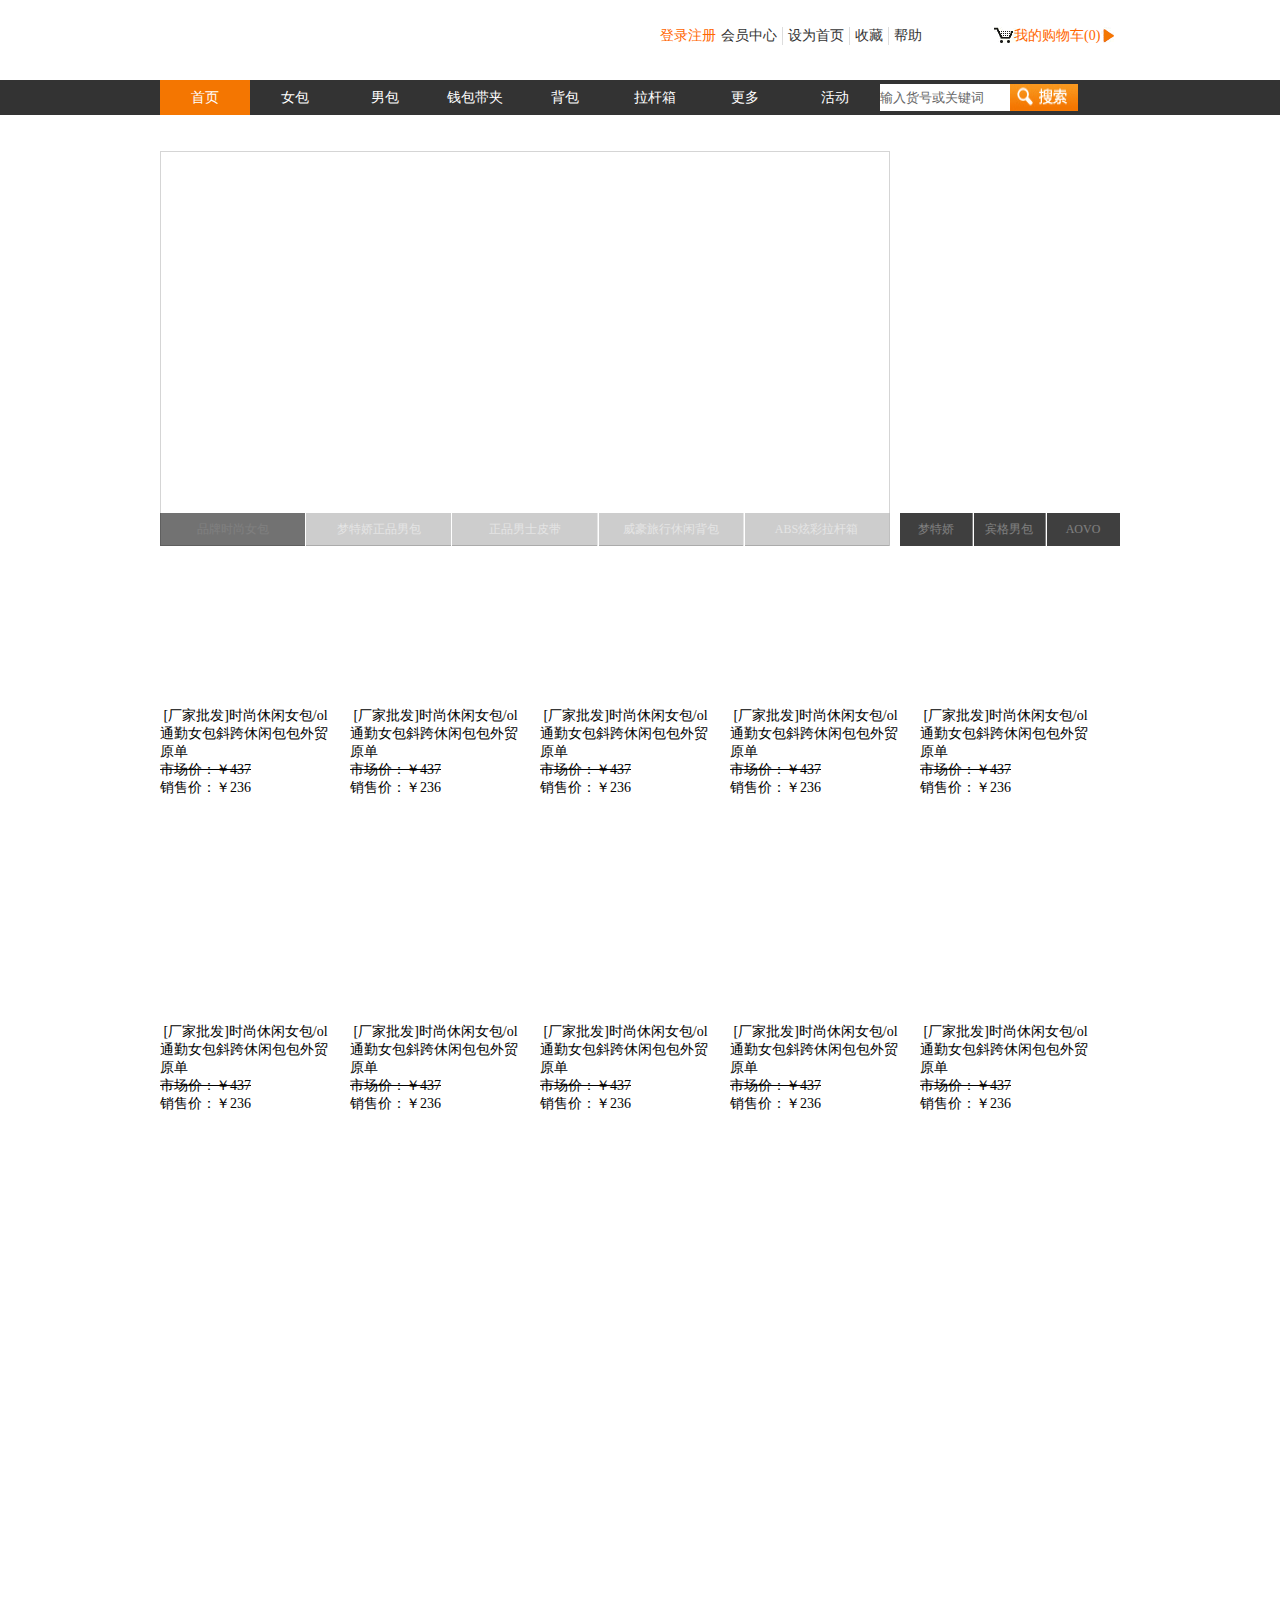
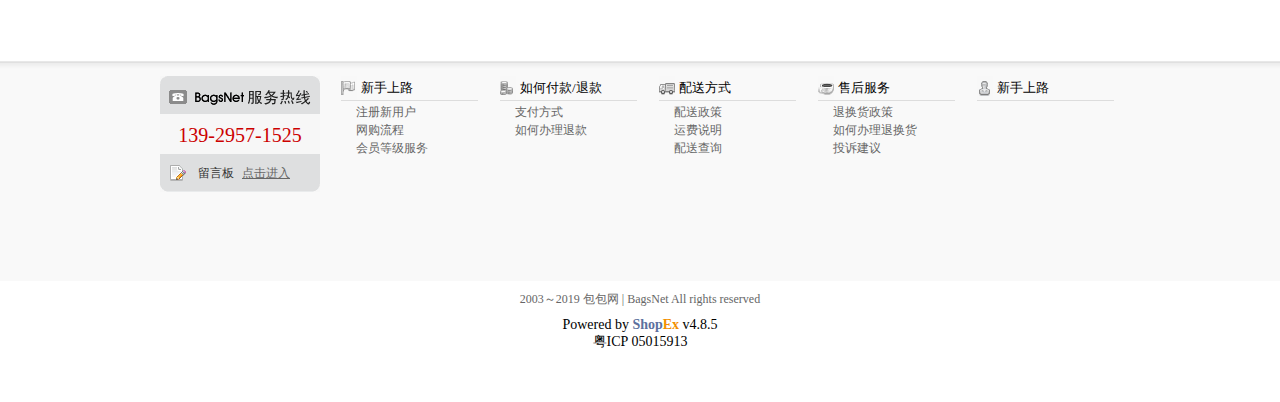
==== index.html @ d0c58835 "second" ====
<!DOCTYPE html>
<html lang="en">
<head>
    <meta charset="UTF-8">
    <meta name="viewport" content="width=device-width, initial-scale=1.0">
    <meta http-equiv="X-UA-Compatible" content="ie=edge">
    <title>index</title>
    <link rel="stylesheet" href="css/index.css">
    <link rel="stylesheet" href="css/public.css">
    <link rel="stylesheet" href="css/baobao.css">
</head>
<body>
    <header class="margin">
        <div class="left"><a href="index.html"><img src="http://www.bagsnet.com/images/default/20111208/7690a92fa291ff12.jpg" alt=""></a></div>
        <div class="right">
            <div class="top">
                <a href="index.html"><img src="http://www.bagsnet.com/themes/mbaobao/images/t11.gif" alt=""></a>
            </div>
            <div class="bottom">
                <div class="bt1">
                    <b class="txt1"><a href="login.html">登录</a><a href="register.html">注册</a></b>
                    <b class="txt2">欢迎<span class="dddd"></span>登录,<em id="exit">退出</em></b>
                    <a href="##">会员中心</a>
                    <a href="##">设为首页</a>
                    <a href="##">收藏</a>
                    <a href="##">帮助</a>
                </div>
                <div class="bt2">
                    <a href="##">我的购物车<b>(0)</b></a>
                </div>
            </div>
        </div>
    </header>
    <nav>
        <div class="margin">
            <ul>
                <li class="te"><a href="">首页</a></li>
                <li><a href="">女包</a></li>
                <li><a href="">男包</a></li>
                <li><a href="">钱包带夹</a></li>
                <li><a href="">背包</a></li>
                <li><a href="">拉杆箱</a></li>
                <li><a href="">更多</a></li>
                <li><a href="">活动</a></li>
            </ul>
            <form action="">
                <input type="text" class="txt" value="输入货号或关键词">
                <span class="sub"></span>
            </form>
        </div>
    </nav>
    <main class="margin">
        <div class="top">
            <a href="index.html"><img src="http://www.bagsnet.com/images//20190218/760126b68a2d337a.jpg" alt=""></a>
            <a href=""><img src="http://www.bagsnet.com/images//20190218/897f781fda731bf3.jpg" alt=""></a>
            <a href="index.html"><img src="http://www.bagsnet.com/images//20170303/ff81aa19e041f970.gif" alt=""></a>
        </div>
        <div class="lunbo">
            <div class="lunbo1">
                <div class="box1">
                    <a href=""><img src="http://www.bagsnet.com/ad/pop001.jpg" alt=""></a>
                    <a href=""><img src="http://www.bagsnet.com/ad/pop002.jpg" alt=""></a>
                    <a href=""><img src="http://www.bagsnet.com/ad/pop003.jpg" alt=""></a>
                    <a href=""><img src="http://www.bagsnet.com/ad/pop004.jpg" alt=""></a>
                    <a href=""><img src="http://www.bagsnet.com/ad/pop005.jpg" alt=""></a>
                </div>
                <ul>
                    <li><a href="">品牌时尚女包</a></li>
                    <li><a href="">梦特娇正品男包</a></li>
                    <li><a href="">正品男士皮带</a></li>
                    <li><a href="">威豪旅行休闲背包</a></li>
                    <li><a href="">ABS炫彩拉杆箱</a></li>
                </ul>
            </div>
            <div class="lunbo2">
                <div class="box2">
                    <a href=""><img src="http://www.bagsnet.com/ad/pop-b001.jpg" alt=""></a>
                    <a href=""><img src="http://www.bagsnet.com/ad/pop-b002.jpg" alt=""></a>
                    <a href=""><img src="http://www.bagsnet.com/ad/pop-b003.jpg" alt=""></a>
                </div>
                <ul>
                    <li><a href="">梦特娇</a></li>
                    <li><a href="">宾格男包</a></li>
                    <li><a href="">AOVO</a></li>
                </ul>
            </div>
        </div>
    </main>
    <section id="main" class="margin">
        <ul class="list1">
            <li>
                <img src="http://www.bagsnet.com/themes/mbaobao/images/qing1.gif" alt="">
                <ul class="list2">
                    <li>
                        <img src="http://www.bagsnet.com/images/goods/20110718/fa8059dd00d658f0.jpg" alt="">
                        <a href="">[厂家批发]时尚休闲女包/ol通勤女包斜跨休闲包包外贸原单</a>
                        <p>市场价：￥437</p>
                        <p>销售价：<b>￥236</b></p>
                    </li>
                    <li>
                        <img src="http://www.bagsnet.com/images/goods/20110718/fa8059dd00d658f0.jpg" alt="">
                        <a href="">[厂家批发]时尚休闲女包/ol通勤女包斜跨休闲包包外贸原单</a>
                        <p>市场价：￥437</p>
                        <p>销售价：<b>￥236</b></p>
                    </li>
                    <li>
                        <img src="http://www.bagsnet.com/images/goods/20110718/fa8059dd00d658f0.jpg" alt="">
                        <a href="">[厂家批发]时尚休闲女包/ol通勤女包斜跨休闲包包外贸原单</a>
                        <p>市场价：￥437</p>
                        <p>销售价：<b>￥236</b></p>
                    </li>
                    <li>
                        <img src="http://www.bagsnet.com/images/goods/20110718/fa8059dd00d658f0.jpg" alt="">
                        <a href="">[厂家批发]时尚休闲女包/ol通勤女包斜跨休闲包包外贸原单</a>
                        <p>市场价：￥437</p>
                        <p>销售价：<b>￥236</b></p>
                    </li>
                    <li>
                        <img src="http://www.bagsnet.com/images/goods/20110718/fa8059dd00d658f0.jpg" alt="">
                        <a href="">[厂家批发]时尚休闲女包/ol通勤女包斜跨休闲包包外贸原单</a>
                        <p>市场价：￥437</p>
                        <p>销售价：<b>￥236</b></p>
                    </li>
                </ul>
            </li>
            <li>
                <img src="http://www.bagsnet.com/themes/mbaobao/images/qing1.gif" alt="">
                <ul class="list2">
                    <li>
                        <img src="http://www.bagsnet.com/images/goods/20110718/fa8059dd00d658f0.jpg" alt="">
                        <a href="">[厂家批发]时尚休闲女包/ol通勤女包斜跨休闲包包外贸原单</a>
                        <p>市场价：￥437</p>
                        <p>销售价：<b>￥236</b></p>
                    </li>
                    <li>
                        <img src="http://www.bagsnet.com/images/goods/20110718/fa8059dd00d658f0.jpg" alt="">
                        <a href="">[厂家批发]时尚休闲女包/ol通勤女包斜跨休闲包包外贸原单</a>
                        <p>市场价：￥437</p>
                        <p>销售价：<b>￥236</b></p>
                    </li>
                    <li>
                        <img src="http://www.bagsnet.com/images/goods/20110718/fa8059dd00d658f0.jpg" alt="">
                        <a href="">[厂家批发]时尚休闲女包/ol通勤女包斜跨休闲包包外贸原单</a>
                        <p>市场价：￥437</p>
                        <p>销售价：<b>￥236</b></p>
                    </li>
                    <li>
                        <img src="http://www.bagsnet.com/images/goods/20110718/fa8059dd00d658f0.jpg" alt="">
                        <a href="">[厂家批发]时尚休闲女包/ol通勤女包斜跨休闲包包外贸原单</a>
                        <p>市场价：￥437</p>
                        <p>销售价：<b>￥236</b></p>
                    </li>
                    <li>
                        <img src="http://www.bagsnet.com/images/goods/20110718/fa8059dd00d658f0.jpg" alt="">
                        <a href="">[厂家批发]时尚休闲女包/ol通勤女包斜跨休闲包包外贸原单</a>
                        <p>市场价：￥437</p>
                        <p>销售价：<b>￥236</b></p>
                    </li>
                </ul>
            </li>
        </ul>
    </section>
    <footer>
        <div class="margin">
            <div class="box1">
                <div class="top">139-2957-1525</div>
                <div class="bottom">留言板<a href="">点击进入</a></div>
            </div>
            <div class="box2 te">
                <h3><a href="">新手上路</a></h3>
                <ul>
                    <li><a href="">注册新用户</a></li>
                    <li><a href="">网购流程</a></li>
                    <li><a href="">会员等级服务</a></li>
                </ul>
            </div>
            <div class="box3 te">
                <h3><a href="">如何付款/退款</a></h3>
                <ul>
                    <li><a href="">支付方式</a></li>
                    <li><a href="">如何办理退款</a></li>
                </ul>
            </div>
            <div class="box4 te">
                <h3><a href="">配送方式</a></h3>
                <ul>
                    <li><a href="">配送政策</a></li>
                    <li><a href="">运费说明</a></li>
                    <li><a href="">配送查询</a></li>
                </ul>
            </div>
            <div class="box5 te">
                <h3><a href="">售后服务</a></h3>
                <ul>
                    <li><a href="">退换货政策</a></li>
                    <li><a href="">如何办理退换货</a></li>
                    <li><a href="">投诉建议</a></li>
                </ul>
            </div>
            <div class="box6 te">
                <h3><a href="">新手上路</a></h3>
            </div>
            <div class="bottom"><a href=""><img src="http://www.bagsnet.com/themes/mbaobao/images/g1.gif" alt=""></a></div>
        </div>
    </footer>
    <section id="footer" class="margin">
        <div class="top">
            <img src="http://china.bagsnet.com/newimg/xxmm-beian.gif" alt="">
            <img src="http://china.bagsnet.com/newimg/xxmm-jubao.gif" alt="">
            <img src="http://china.bagsnet.com/newimg/xxmm-xieh.gif" alt="">
        </div>
        <p>2003～2019 包包网 | BagsNet   All rights reserved</p>
        <a href="">Powered by <b style="color:#5c719e">Shop</b><b style="color:#f39000">Ex</b></a><span> v4.8.5</span>
        <a href="">粤ICP 05015913</a>
    </section>
</body>
<script src="js/jquery.js"></script>
<script src="js/jquery.banner.1.1.js"></script>
<script>
    $(".lunbo1").banner({
        items:$(".lunbo1 .box1").children(""),
        list:true,
        autoPlay:true
        
    });

    $(".lunbo2").banner({
        items:$(".lunbo2 .box2").children(""),
        list:true,
        autoPlay:true
        
    });
    class Index{
        constructor(){
            this.p1 = document.querySelector(".txt1");
            this.p2 = document.querySelector(".txt2");
            this.span = document.querySelector(".dddd");
            this.exit = document.querySelector(".txt2 #exit")
            this.getData()
            this.addEvent();
        }
        getData(){
            this.abc = localStorage.getItem("abc");
            // 读取localStorage，如果有就解析成数组，如果没有就给一个空数组，方便操作
            if(this.abc == null){
                this.abc = [];
            }else{
                this.abc = JSON.parse(this.abc)
            }
            this.panduan()
            // console.log(this.span)
        }
        panduan(){
            for(var i=0;i<this.abc.length;i++){
                if(this.abc[i].onoff == 1){
                    this.p1.style.display ="none";
                    this.p2.style.display ="block";
                    this.span.innerHTML = this.abc[i].user;
                    this.successUser = this.abc[i].user;
                    return;
                }
            }
            this.p1.style.display ="block";
            this.p2.style.display ="none";
                
        }
        
        addEvent(){
            var that = this;
            console.log(this.exit)
            this.exit.onclick = function(){
                console.log(that.successUser)
                if(that.successUser){
                    for(var i=0;i<that.abc.length;i++){
                        if(that.abc[i].user === that.successUser){
                            that.abc[i].onoff = 0;
                            localStorage.setItem("abc",JSON.stringify(that.abc))
                            that.panduan();
                        }
                    }
                }
            }
        }
    }

    new Index();
    // $("#nav .left ul").children().hover(function(){
    //         $("#nav .center").css({
    //         "display":"block",
    //         "background":Fire()
    //         });
    //         $("#nav .center ul").children().hover(function(){
    //             $(this).children().css("color",Fire());
    //         }) 

    // },function(){
    //     $("#nav .center").hide();
    // })
    // $("#nav .center ul").children().hover(function(){
    //     $("#nav .center").css({
    //         "display":"block",
    //         "background":Fire()
    //     })
    //     $("#nav .you").show();
    // },function(){
    //     $("#nav .center").hide();
    //     $("#nav .you").hide();

    // })
    // $("#nav .you").hover(function(){
    //     $("#nav .center").show();
    //     $("#nav .you").show();
    // },function(){
    //     $("#nav .you").hide();
    //     $("#nav .center").hide();
    // })

	function Fire(){
		var r = Math.round(Math.random()*255).toString(16);
		var g = Math.round(Math.random()*255).toString(16);
		var b = Math.round(Math.random()*255).toString(16);
		return "rgb("+r+","+g+","+b+")"
	}
    class Shopping{
        constructor(){
            this.shop = document.querySelectorAll(".shopping");
            this.init();
        }
        init(){
            for(var i = 0;i<this.shop.length;i++){
                var that =this;
                this.shop[i].onclick = function(){
                    for(var j = 0;j<that.shop.length;j++){
                        return that.shop[j].index;
                    }
                    console.log(this)
                }
            }
        }
    }
    new Shopping();
</script>
</html>
---- css/index.css ----
/* main{} */
main .top{margin-top:10px;}
main .lunbo{height:500px;}
main .lunbo .lunbo1{position: relative;margin-top:10px;width:730px;height:395px;float:left;overflow: hidden;}
main .lunbo .lunbo1 .box1{padding:1px;border:1px solid #d5d5d5;width:726px;height:391px;margin:0 auto;}
main .lunbo .lunbo1 .box1 a{position: absolute;width:726px;height:391px;left:726px;}
main .lunbo .lunbo1 .box1 a:nth-child(1){left:0}
main .lunbo .lunbo1  ul{position: absolute;bottom:0;left:0;right:0;margin: 0 auto;height:33px;font:12px/33px "";}
main .lunbo .lunbo1  ul li{text-align: center;width:145px;float:left;background:rgba(0,0,0,.1);height:33px;border-right:1px solid #fff;}
main .lunbo .lunbo1  ul li:nth-child(5){border:none;}
main .lunbo .lunbo1  ul li a{color: #fff;display: block;}
main .lunbo .lunbo2{position: relative;margin-top:10px;width:220px;height:395px;float:right;overflow: hidden}
main .lunbo .lunbo2 .box2{width:220px;height:395px;}
main .lunbo .lunbo2 .box2 a{position: absolute;width:220px;height:395px;left:220px}
main .lunbo .lunbo2 .box2 a:nth-child(1){left:0}
main .lunbo .lunbo2  ul{position: absolute;bottom:0;left:0;right:0;margin: 0 auto;height:33px;font:12px/33px "";}
main .lunbo .lunbo2  ul li{text-align: center;width:72px;float:left;background:rgba(0,0,0,.5);height:33px;border-right:1px solid #fff;}
main .lunbo .lunbo2  ul li:nth-child(3){border:none;width:74px;}
main .lunbo .lunbo2  ul li a{color: #fff;display: block;}

#main{height:1000px;}
#main .list1 li{margin-top:20px;}
#main .list1 .list2{margin-top:10px;height:270px;}
#main .list1 .list2 li{width:180px;float:left;margin-right:10px;}
#main .list1 .list2 li p{text-decoration:line-through }
#main .list1 .list2 li p:last-child{text-decoration:none }
---- css/public.css ----
@charset "utf-8";
/* CSS Document */
body,ol,ul,h1,h2,h3,h4,h5,h6,p,th,td,dl,dd,form,fieldset,legend,input,textarea,select,td{margin:0;padding:0;}
body{font:14px  "宋体"; word-wrap:break-word;}
a,u,s,del{color:#000;text-decoration:none} 
fieldset ,a img,.bor0{border:0;}
i,em,b{font-style:normal;font-weight:100;}
li{list-style:none;}
img{vertical-align:middle;}
table{border-collapse:collapse;}/*合并边框*/
textarea{resize:none;/*禁止拖动*/}
.ind2{text-indent:2em;}

/*溢出隐藏*/
.over{white-space:nowrap;overflow:hidden;text-overflow:ellipsis;}

/*图片垂直对齐*/
.valign{text-align:center;}
.valign img{vertical-align:middle;}
.valign:after{content:"";display:inline-block;vertical-align:middle;height:100%;}

/*万能清除法*/
.clear:before{content:"";display:table;}/*阻止margin-top向上传递*/
.clear:after{content:"";display:block;clear:both;}/*清除浮动*/


/*弹性盒水平垂直居中*/
.flexc{display:flex ;justify-content: center;align-items: center;}
---- css/baobao.css ----
.margin{width:960px;margin:0 auto;}


header{height:80px;}
header .txt1{float:left;}
header .txt2{display:none;float:left;}
header .left{float:left;margin-top:3px;}
header .right{float:right;width:460px;font-size:14px;}
header .right .top{margin:5px 5px 0 0;float:right}
header .right .bottom{float:left;margin-top:6px;height:16px;width:460px;display:flex;justify-content: space-between}
header .right .bottom .bt1{}
header .right .bottom .bt2{color:#c00;background:url(../img/cart.gif) no-repeat left;background-size:120px 16px;width:106px;display:block;padding-left:20px;margin-left:12px;margin-right:0;}
/* header .right .bottom .bt2 a{font:14px/16px "";} */
header .right .bottom a{color:#333;float: left;}
header .right .bottom a:nth-child(1){color:#f60;}
header .right .bottom a:nth-child(2){color:#f60;}
header .right .bottom a:nth-child(3){padding:0 5px 0 5px;}
header .right .bottom a:nth-child(4){border-left:1px solid #ddd;border-right:1px solid #ddd;padding:0 5px 0 5px;}
header .right .bottom a:nth-child(5){padding:0 5px 0 5px;border-right:1px solid #ddd;margin-right:5px;}

header .right .bottom a:nth-child(7){}



nav{height:35px;background:#333;}
nav ul{width:720px;height:35px;float: left;}
nav ul li{float:left;width:90px;font:14px/35px "";text-align: center;}
nav ul li.te{background:#F47601}
nav ul li a{display:block;color:#fff;}
nav form{float: left;margin-top:4px;}
nav form .txt{width:130px;color:#666;float: left;padding:6px 0 6px 0;display: block;border: #c7c3c4 0px solid;}
nav form .sub{float:right;display: block;background: url(../img/search.gif) no-repeat;width:68px;height:27px;border:none;overflow: hidden;margin-left:0;background-size:68px 27px;cursor: pointer;}


footer{height:200px;background:#f9f9f9 url(../img/footerbg.png) repeat-x;padding:15px 0 5px 0;font-size: 12px;}
footer .box1{background: url(../img/bot1.gif);width:160px;height:116px;float:left;margin-bottom:12px;}
footer .box1 .top{color:#c00;font-size:20px;padding-top:48px;text-align: center;}
footer .box1 .bottom{padding-top:18px;padding-left:38px;color:#333;}
footer .box1 .bottom a{color:#666;margin-left:8px;text-decoration: underline;}
footer .te{float:left;width:138px;padding-left:21px;}
footer .te h3{color:#333;width:117px;border-bottom:1px solid #ddd;background:url(../img/bot2.gif) no-repeat left;padding-left:20px;font:13px/24px "";}
footer .te:nth-child(2) h3{background-position: 0 0}
footer .te:nth-child(3) h3{background-position: 0 -50px}
footer .te:nth-child(4) h3{background-position: 0 -100px}
footer .te:nth-child(5) h3{background-position: 0 -150px}
footer .te:nth-child(6) h3{background-position: 0 -200px;}
footer .te ul li:nth-child(1){margin-top:2px;}
footer .te ul li{margin-left:15px;}
footer .te li a{color:#666;font:12px/18px "";}
footer .te li:hover a{color:#f30;}
footer .bottom{height:70px;}


#footer{height:121px;text-align: center;}
#footer .top{display: flex;justify-content: center;}
#footer p{font:12px/3 "";color:#666;}
#footer b{font-weight: 700;}
#footer a:last-child{display:block;}
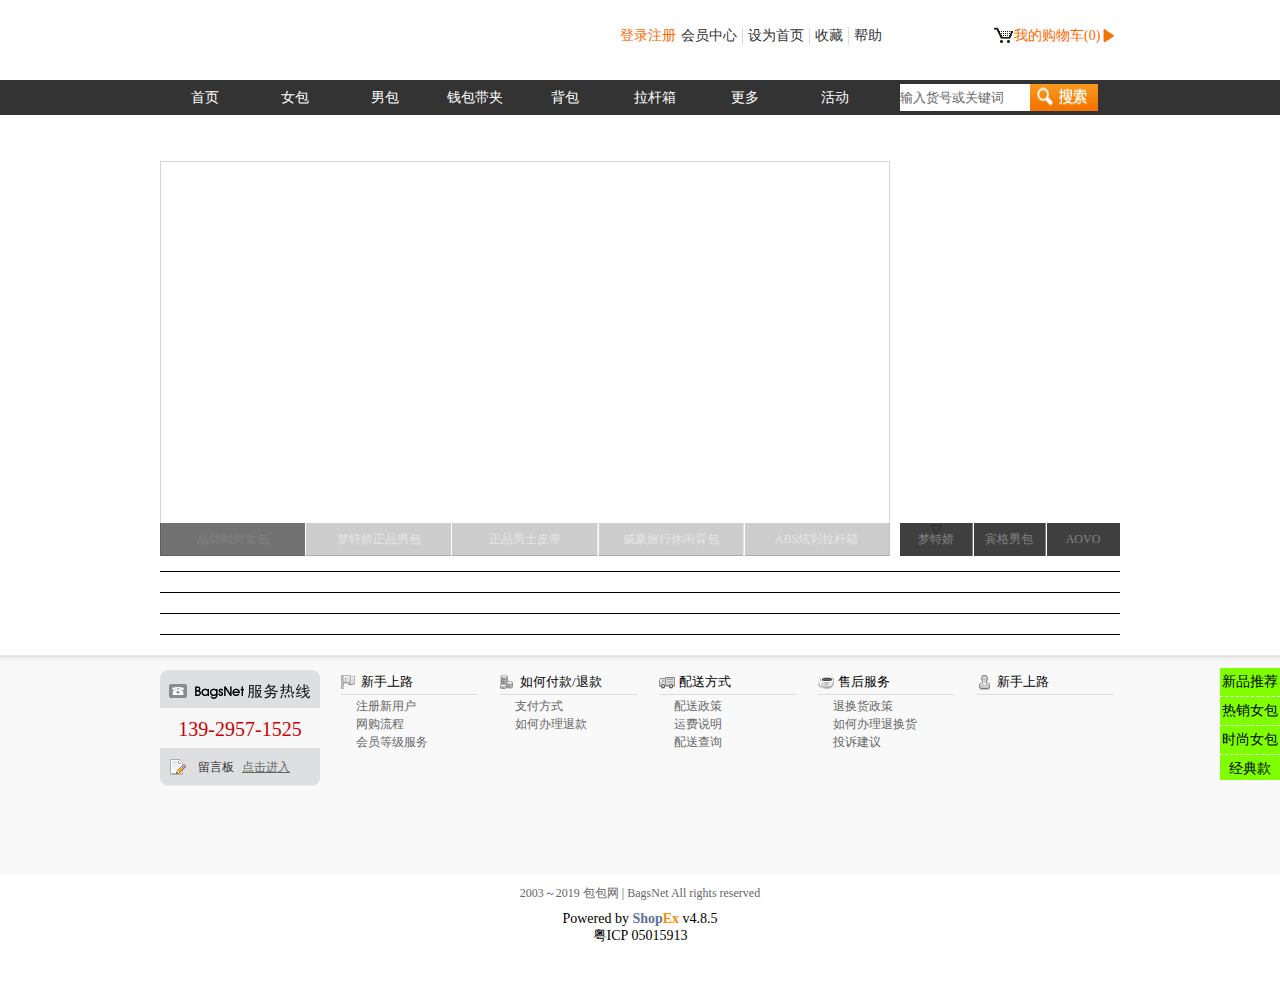
==== commit f116ea54: "tizi" ====
--- a/index.html
+++ b/index.html
@@ -11,7 +11,7 @@
 </head>
 <body>
     <header class="margin">
-        <div class="left"><a href="index.html"><img src="http://www.bagsnet.com/images/default/20111208/7690a92fa291ff12.jpg" alt=""></a></div>
+        <div class="left"><a href="list.html"><img src="http://www.bagsnet.com/images/default/20111208/7690a92fa291ff12.jpg" alt=""></a></div>
         <div class="right">
             <div class="top">
                 <a href="index.html"><img src="http://www.bagsnet.com/themes/mbaobao/images/t11.gif" alt=""></a>
@@ -26,7 +26,7 @@
                     <a href="##">帮助</a>
                 </div>
                 <div class="bt2">
-                    <a href="##">我的购物车<b>(0)</b></a>
+                    <a href="car.html">我的购物车(<b class="numall">0</b>)</a>
                 </div>
             </div>
         </div>
@@ -34,7 +34,7 @@
     <nav>
         <div class="margin">
             <ul>
-                <li class="te"><a href="">首页</a></li>
+                <li><a href="index.html">首页</a></li>
                 <li><a href="">女包</a></li>
                 <li><a href="">男包</a></li>
                 <li><a href="">钱包带夹</a></li>
@@ -90,72 +90,26 @@
         <ul class="list1">
             <li>
                 <img src="http://www.bagsnet.com/themes/mbaobao/images/qing1.gif" alt="">
+                <div class="border"></div>
                 <ul class="list2">
-                    <li>
-                        <img src="http://www.bagsnet.com/images/goods/20110718/fa8059dd00d658f0.jpg" alt="">
-                        <a href="">[厂家批发]时尚休闲女包/ol通勤女包斜跨休闲包包外贸原单</a>
-                        <p>市场价：￥437</p>
-                        <p>销售价：<b>￥236</b></p>
-                    </li>
-                    <li>
-                        <img src="http://www.bagsnet.com/images/goods/20110718/fa8059dd00d658f0.jpg" alt="">
-                        <a href="">[厂家批发]时尚休闲女包/ol通勤女包斜跨休闲包包外贸原单</a>
-                        <p>市场价：￥437</p>
-                        <p>销售价：<b>￥236</b></p>
-                    </li>
-                    <li>
-                        <img src="http://www.bagsnet.com/images/goods/20110718/fa8059dd00d658f0.jpg" alt="">
-                        <a href="">[厂家批发]时尚休闲女包/ol通勤女包斜跨休闲包包外贸原单</a>
-                        <p>市场价：￥437</p>
-                        <p>销售价：<b>￥236</b></p>
-                    </li>
-                    <li>
-                        <img src="http://www.bagsnet.com/images/goods/20110718/fa8059dd00d658f0.jpg" alt="">
-                        <a href="">[厂家批发]时尚休闲女包/ol通勤女包斜跨休闲包包外贸原单</a>
-                        <p>市场价：￥437</p>
-                        <p>销售价：<b>￥236</b></p>
-                    </li>
-                    <li>
-                        <img src="http://www.bagsnet.com/images/goods/20110718/fa8059dd00d658f0.jpg" alt="">
-                        <a href="">[厂家批发]时尚休闲女包/ol通勤女包斜跨休闲包包外贸原单</a>
-                        <p>市场价：￥437</p>
-                        <p>销售价：<b>￥236</b></p>
-                    </li>
                 </ul>
             </li>
             <li>
-                <img src="http://www.bagsnet.com/themes/mbaobao/images/qing1.gif" alt="">
-                <ul class="list2">
-                    <li>
-                        <img src="http://www.bagsnet.com/images/goods/20110718/fa8059dd00d658f0.jpg" alt="">
-                        <a href="">[厂家批发]时尚休闲女包/ol通勤女包斜跨休闲包包外贸原单</a>
-                        <p>市场价：￥437</p>
-                        <p>销售价：<b>￥236</b></p>
-                    </li>
-                    <li>
-                        <img src="http://www.bagsnet.com/images/goods/20110718/fa8059dd00d658f0.jpg" alt="">
-                        <a href="">[厂家批发]时尚休闲女包/ol通勤女包斜跨休闲包包外贸原单</a>
-                        <p>市场价：￥437</p>
-                        <p>销售价：<b>￥236</b></p>
-                    </li>
-                    <li>
-                        <img src="http://www.bagsnet.com/images/goods/20110718/fa8059dd00d658f0.jpg" alt="">
-                        <a href="">[厂家批发]时尚休闲女包/ol通勤女包斜跨休闲包包外贸原单</a>
-                        <p>市场价：￥437</p>
-                        <p>销售价：<b>￥236</b></p>
-                    </li>
-                    <li>
-                        <img src="http://www.bagsnet.com/images/goods/20110718/fa8059dd00d658f0.jpg" alt="">
-                        <a href="">[厂家批发]时尚休闲女包/ol通勤女包斜跨休闲包包外贸原单</a>
-                        <p>市场价：￥437</p>
-                        <p>销售价：<b>￥236</b></p>
-                    </li>
-                    <li>
-                        <img src="http://www.bagsnet.com/images/goods/20110718/fa8059dd00d658f0.jpg" alt="">
-                        <a href="">[厂家批发]时尚休闲女包/ol通勤女包斜跨休闲包包外贸原单</a>
-                        <p>市场价：￥437</p>
-                        <p>销售价：<b>￥236</b></p>
-                    </li>
+                <img src="http://www.bagsnet.com/themes/mbaobao/images/qing2.gif" alt="">
+                <div class="border"></div>
+                <ul class="list2">    
+                </ul>
+            </li>
+            <li>
+                <img src="http://www.bagsnet.com/themes/mbaobao/images/qing3.gif" alt="">
+                <div class="border"></div>
+                <ul class="list2">    
+                </ul>
+            </li>
+            <li>
+                <img src="http://www.bagsnet.com/themes/mbaobao/images/qing4.gif" alt="">
+                <div class="border"></div>
+                <ul class="list2">    
                 </ul>
             </li>
         </ul>
@@ -213,9 +167,22 @@
         <a href="">Powered by <b style="color:#5c719e">Shop</b><b style="color:#f39000">Ex</b></a><span> v4.8.5</span>
         <a href="">粤ICP 05015913</a>
     </section>
+    <section class="dianti" style="position:fixed;bottom:120px;right:0;background: chartreuse;width:60px;height:112px;text-align: center;font:14px/2 '';">
+        <p style="border-bottom:1px dashed #fff;">新品推荐</p>
+        <p style="border-bottom:1px dashed #fff;">热销女包</p>
+        <p style="border-bottom:1px dashed #fff;">时尚女包</p>
+        <p>经典款</p>
+    </section>
+    <section class="twolist">
+        <ul>
+            
+        </ul>
+    </section>
 </body>
 <script src="js/jquery.js"></script>
 <script src="js/jquery.banner.1.1.js"></script>
+<script src="js/ajax.2.0.js"></script>
+<script src="js/public.js"></script>
 <script>
     $(".lunbo1").banner({
         items:$(".lunbo1 .box1").children(""),
@@ -227,8 +194,8 @@
     $(".lunbo2").banner({
         items:$(".lunbo2 .box2").children(""),
         list:true,
-        autoPlay:true
-        
+        autoPlay:true,
+        delayTime:200
     });
     class Index{
         constructor(){
@@ -267,7 +234,7 @@
         
         addEvent(){
             var that = this;
-            console.log(this.exit)
+            // console.log(this.exit)
             this.exit.onclick = function(){
                 console.log(that.successUser)
                 if(that.successUser){
@@ -284,60 +251,62 @@
     }
 
     new Index();
-    // $("#nav .left ul").children().hover(function(){
-    //         $("#nav .center").css({
-    //         "display":"block",
-    //         "background":Fire()
-    //         });
-    //         $("#nav .center ul").children().hover(function(){
-    //             $(this).children().css("color",Fire());
-    //         }) 
-
-    // },function(){
-    //     $("#nav .center").hide();
-    // })
-    // $("#nav .center ul").children().hover(function(){
-    //     $("#nav .center").css({
-    //         "display":"block",
-    //         "background":Fire()
-    //     })
-    //     $("#nav .you").show();
-    // },function(){
-    //     $("#nav .center").hide();
-    //     $("#nav .you").hide();
-
-    // })
-    // $("#nav .you").hover(function(){
-    //     $("#nav .center").show();
-    //     $("#nav .you").show();
-    // },function(){
-    //     $("#nav .you").hide();
-    //     $("#nav .center").hide();
-    // })
-
-	function Fire(){
-		var r = Math.round(Math.random()*255).toString(16);
-		var g = Math.round(Math.random()*255).toString(16);
-		var b = Math.round(Math.random()*255).toString(16);
-		return "rgb("+r+","+g+","+b+")"
-	}
-    class Shopping{
-        constructor(){
-            this.shop = document.querySelectorAll(".shopping");
-            this.init();
-        }
-        init(){
-            for(var i = 0;i<this.shop.length;i++){
-                var that =this;
-                this.shop[i].onclick = function(){
-                    for(var j = 0;j<that.shop.length;j++){
-                        return that.shop[j].index;
-                    }
-                    console.log(this)
+
+    class List{
+			constructor(){
+				this.cont = document.querySelectorAll("#main .list1 .list2");
+				this.url = "http://localhost/wny-git/php/goods.json";
+
+				this.init();
+			}
+			init(){
+				var that = this;
+				ajax({
+					url:this.url,
+					success:function(res){
+						// console.log(res)
+						that.res = JSON.parse(res);
+
+						that.display()
+					}
+				})
+			}
+			display(){
+				var str = "";
+				for(var i=0;i<this.res.length;i++){
+                    str += `<li class="box" index="${this.res[i].goodsId}">
+                                <a href="商品详情${i+1}.html">
+                                <img src="${this.res[i].src}">
+                                </a>
+                                <a>${this.res[i].name}</a>
+                                
+                                <p>市场价：￥${this.res[i].oldprice}</p>
+                                <p>销售价：￥${this.res[i].newprice}</p>
+							</li>`
                 }
-            }
-        }
+                for(var i = 0;i<this.cont.length;i++){
+                    this.cont[i].innerHTML = str;
+                }
+			}
+        }
+    new List;
+
+    $(".dianti").children("p").click(function(){
+        
+        $("html").animate({
+            scrollTop:$("#main .list1").children("li").eq($(this).index()).offset().top
+        })
+    })
+    for(var i=0;i<$("nav .margin ul").children("li").length;i++){
+        ali[i] = document.createElement("li");
+
     }
-    new Shopping();
+    var a2list = document.querySelector(".twolist ul");
+    a2list.appendChild(ali);
+    $("nav .margin ul").children("li").hover(function(){
+        $(".twolist ul").children("li").eq($(this).index()).css("display","block");
+    },function(){
+        $(".twolist ul").children("li").eq($(this).index()).css("display","none");
+    })
 </script>
 </html>--- a/css/index.css
+++ b/css/index.css
@@ -1,6 +1,6 @@
-/* main{} */
+
 main .top{margin-top:10px;}
-main .lunbo{height:500px;}
+main .lunbo{height:400px;}
 main .lunbo .lunbo1{position: relative;margin-top:10px;width:730px;height:395px;float:left;overflow: hidden;}
 main .lunbo .lunbo1 .box1{padding:1px;border:1px solid #d5d5d5;width:726px;height:391px;margin:0 auto;}
 main .lunbo .lunbo1 .box1 a{position: absolute;width:726px;height:391px;left:726px;}
@@ -18,9 +18,15 @@
 main .lunbo .lunbo2  ul li:nth-child(3){border:none;width:74px;}
 main .lunbo .lunbo2  ul li a{color: #fff;display: block;}
 
-#main{height:1000px;}
-#main .list1 li{margin-top:20px;}
-#main .list1 .list2{margin-top:10px;height:270px;}
-#main .list1 .list2 li{width:180px;float:left;margin-right:10px;}
-#main .list1 .list2 li p{text-decoration:line-through }
-#main .list1 .list2 li p:last-child{text-decoration:none }+/* #main{height:2000px;} */
+#main .list1 li>img{margin-top:20px;}
+#main .list1 li .border{border-bottom:1px solid #000;width:100%;}
+#main .list1 .list2{display:flex;width:100%;flex-wrap: wrap;justify-content: space-between;}
+#main .list1 .list2 li{width:180px;height:300px;}
+#main .list1 .list2 li p{text-decoration:line-through;}
+#main .list1 .list2 li p:last-child{text-decoration:none;color:#ce1919;font:16px/20px "";}
+
+
+.twolist ul li{position:absolute;top:115px;left:152px;background:red;width:90px;height:100px;display:none;}
+
+
--- a/css/baobao.css
+++ b/css/baobao.css
@@ -7,10 +7,10 @@
 header .txt1{float:left;}
 header .txt2{display:none;float:left;}
 header .left{float:left;margin-top:3px;}
-header .right{float:right;width:460px;font-size:14px;}
+header .right{float:right;width:500px;font-size:14px;}
 header .right .top{margin:5px 5px 0 0;float:right}
-header .right .bottom{float:left;margin-top:6px;height:16px;width:460px;display:flex;justify-content: space-between}
-header .right .bottom .bt1{}
+header .right .bottom{float:left;margin-top:6px;height:16px;width:500px;display:flex;justify-content: space-between}
+/* header .right .bottom .bt1{} */
 header .right .bottom .bt2{color:#c00;background:url(../img/cart.gif) no-repeat left;background-size:120px 16px;width:106px;display:block;padding-left:20px;margin-left:12px;margin-right:0;}
 /* header .right .bottom .bt2 a{font:14px/16px "";} */
 header .right .bottom a{color:#333;float: left;}
@@ -20,21 +20,20 @@
 header .right .bottom a:nth-child(4){border-left:1px solid #ddd;border-right:1px solid #ddd;padding:0 5px 0 5px;}
 header .right .bottom a:nth-child(5){padding:0 5px 0 5px;border-right:1px solid #ddd;margin-right:5px;}
 
-header .right .bottom a:nth-child(7){}
+/* header .right .bottom a:nth-child(7){} */
 
 
 
-nav{height:35px;background:#333;}
+nav{height:35px;background:#333;margin-bottom:20px;}
 nav ul{width:720px;height:35px;float: left;}
 nav ul li{float:left;width:90px;font:14px/35px "";text-align: center;}
-nav ul li.te{background:#F47601}
 nav ul li a{display:block;color:#fff;}
-nav form{float: left;margin-top:4px;}
+nav form{float: left;margin-top:4px;margin-left:20px;}
 nav form .txt{width:130px;color:#666;float: left;padding:6px 0 6px 0;display: block;border: #c7c3c4 0px solid;}
 nav form .sub{float:right;display: block;background: url(../img/search.gif) no-repeat;width:68px;height:27px;border:none;overflow: hidden;margin-left:0;background-size:68px 27px;cursor: pointer;}
 
 
-footer{height:200px;background:#f9f9f9 url(../img/footerbg.png) repeat-x;padding:15px 0 5px 0;font-size: 12px;}
+footer{margin-top:20px;height:200px;background:#f9f9f9 url(../img/footerbg.png) repeat-x;padding:15px 0 5px 0;font-size: 12px;}
 footer .box1{background: url(../img/bot1.gif);width:160px;height:116px;float:left;margin-bottom:12px;}
 footer .box1 .top{color:#c00;font-size:20px;padding-top:48px;text-align: center;}
 footer .box1 .bottom{padding-top:18px;padding-left:38px;color:#333;}
